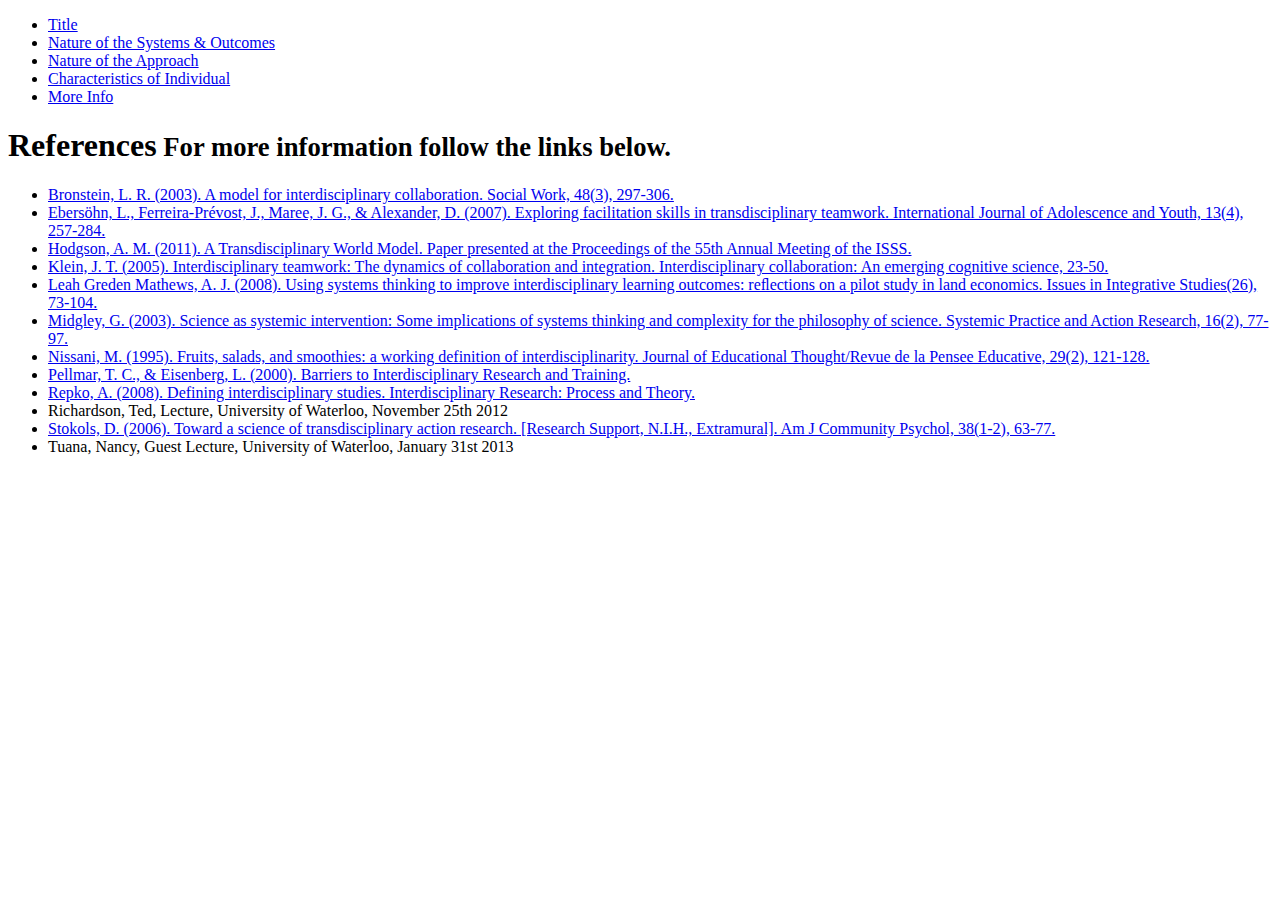
==== more.html @ ff7b7e13 "Added more page, content, and links" ====
<!DOCTYPE html>
<html>
  <head>
    <title>Nature of the Approach</title>
    <meta name="viewport" content="width=device-width, initial-scale=1.0">
    <!-- Bootstrap -->
    <link rel="stylesheet" href="css/bootstrap.min.css" media="screen">
    <link rel="stylesheet" href="css/bootstrap-progressbar.css" media="screen">
    <link rel="stylesheet" href="css/bootstrap-nav.min.css" media="screen">
    <link rel="stylesheet" href="css/bootstrap-scale.min.css" media="screen">
    <!-- SiteWide -->
    <link rel="stylesheet" href="css/main.css" media="screen"> 
    <!-- Page specific -->
    <link rel="stylesheet" href="css/home.css" media="screen">

  </head>
  <body>
    <div class="navbar navbar-inverse navbar-fixed-top">
      <div class="navbar-inner">
        <div class="container">
          <div class="nav-collapse collapse">
            <ul class="nav">
              <li class="">
                <a href="./index.html">Title</a>
              </li>
              <li class="">
                <a href="./systemandoutcome.html">Nature of the Systems & Outcomes</a>
              </li>
              <li class="">
                <a href="./approach.html">Nature of the Approach</a>
              </li>
              <li class="">
                <a href="./individual.html">Characteristics of Individual</a>
              </li>
              <li class="active">
                <a href="./more.html">More Info</a>
              </li>
            </ul>
          </div>
        </div>
      </div>
    </div>
    <div class="container">
      <div class="page-header">
        <h1>References<small> For more information follow the links below.</small></h1>
        <ul>
          <li><a href="http://sw.oxfordjournals.org/content/48/3/297.full.pdf+html">Bronstein, L. R. (2003). A model for interdisciplinary collaboration. Social Work, 48(3), 297-306.</a></li>
          <li><a href="http://www.tandfonline.com/doi/abs/10.1080/02673843.2007.9747980"> Ebers&#0246hn, L., Ferreira-Pr&#0233vost, J., Maree, J. G., & Alexander, D. (2007). Exploring facilitation skills in transdisciplinary teamwork. International Journal of Adolescence and Youth, 13(4), 257-284.</a></li>
          <li><a href="http://onlinelibrary.wiley.com/doi/10.1002/sres.2154/abstract;jsessionid=50899C8E1C8791A8DAB0F71E75751F72.d03t03"> Hodgson, A. M. (2011). A Transdisciplinary World Model. Paper presented at the Proceedings of the 55th Annual Meeting of the ISSS.</a></li>
          <li><a href="http://www.amazon.ca/Interdisciplinary-Collaboration-Emerging-Cognitive-Science/dp/toc/0805836330">Klein, J. T. (2005). Interdisciplinary teamwork: The dynamics of collaboration and integration. Interdisciplinary collaboration: An emerging cognitive science, 23-50.</a></li>
          <li><a href="http://www.units.muohio.edu/aisorg/pubs/issues/26_mathewsjones.pdf">Leah Greden Mathews, A. J. (2008). Using systems thinking to improve interdisciplinary learning outcomes: reﬂections on a pilot study in land economics. Issues in Integrative Studies(26), 73-104.</a></li>
          <li><a href="http://link.springer.com/article/10.1023/a:1022833409353">Midgley, G. (2003). Science as systemic intervention: Some implications of systems thinking and complexity for the philosophy of science. Systemic Practice and Action Research, 16(2), 77-97.</a></li>
          <li><a href="http://www.is.wayne.edu/mnissani/PAGEPUB/SMOOTHIE.htm">Nissani, M. (1995). Fruits, salads, and smoothies: a working definition of interdisciplinarity. Journal of Educational Thought/Revue de la Pensee Educative, 29(2), 121-128.</a></li>
          <li><a href="http://www.ncbi.nlm.nih.gov/books/NBK44876/">Pellmar, T. C., & Eisenberg, L. (2000). Barriers to Interdisciplinary Research and Training.</a></li>
          <li><a href="http://www.amazon.com/Interdisciplinary-Research-Allen-F-Repko/dp/1412959152">Repko, A. (2008). Defining interdisciplinary studies. Interdisciplinary Research: Process and Theory.</a></li>
          <li>Richardson, Ted, Lecture, University of Waterloo, November 25th 2012</li>
          <li><a href="http://link.springer.com/article/10.1007/s10464-006-9060-5">Stokols, D. (2006). Toward a science of transdisciplinary action research. [Research Support, N.I.H., Extramural]. Am J Community Psychol, 38(1-2), 63-77.</li></a>
          <li>Tuana, Nancy, Guest Lecture, University of Waterloo, January 31st 2013</li>
      </div>
    </div>

    <script type="text/javascript" src="js/bootstrap.min.js"></script>
    <script type="text/javascript" src="js/bootstrap-progressbar.min.js"></script>
    <script type="text/javascript" src="js/approach.js"></script>
  </body>
</html>
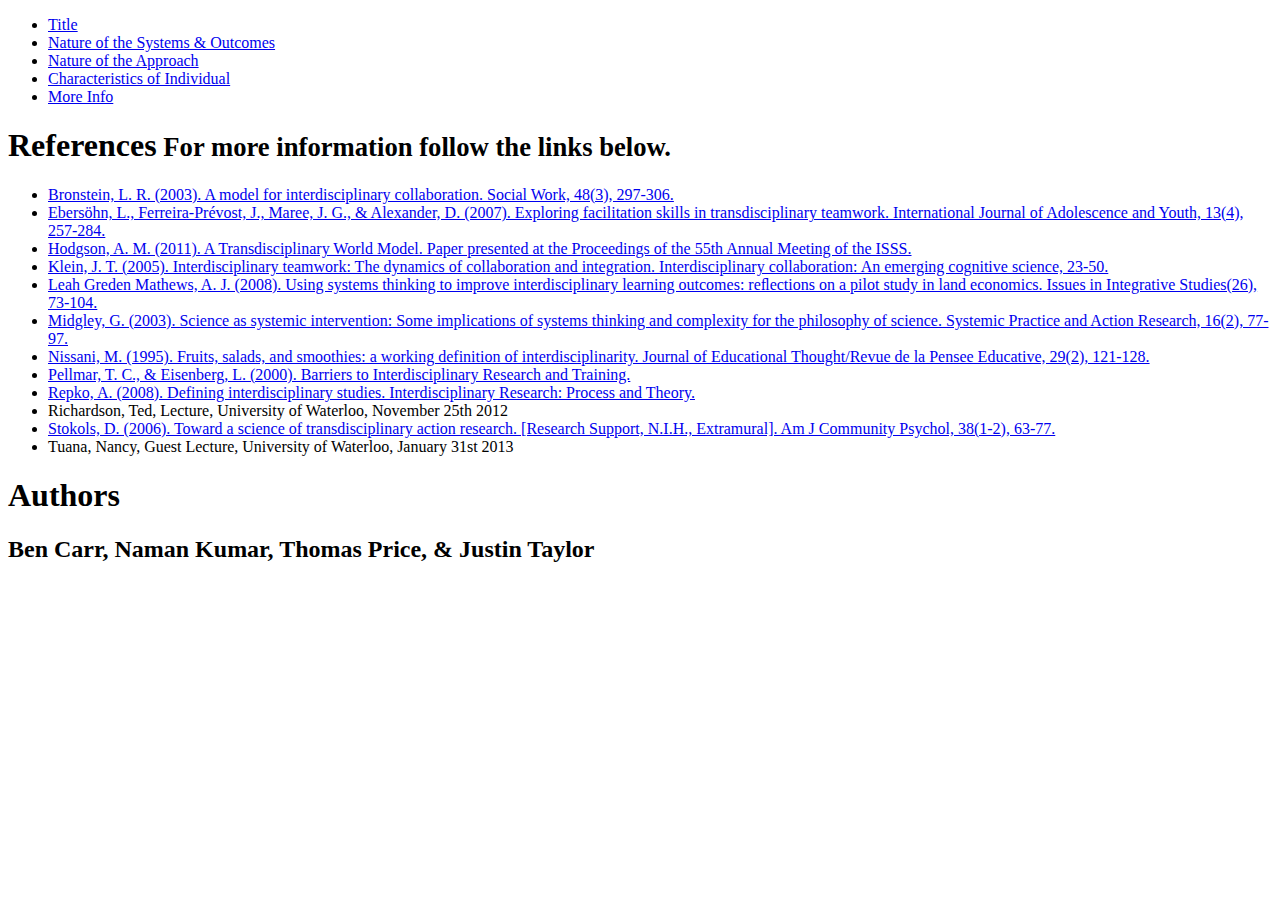
==== commit 43d150c3: "Additional Content to More Info page, fixed a div" ====
--- a/more.html
+++ b/more.html
@@ -43,20 +43,25 @@
     <div class="container">
       <div class="page-header">
         <h1>References<small> For more information follow the links below.</small></h1>
-        <ul>
-          <li><a href="http://sw.oxfordjournals.org/content/48/3/297.full.pdf+html">Bronstein, L. R. (2003). A model for interdisciplinary collaboration. Social Work, 48(3), 297-306.</a></li>
-          <li><a href="http://www.tandfonline.com/doi/abs/10.1080/02673843.2007.9747980"> Ebers&#0246hn, L., Ferreira-Pr&#0233vost, J., Maree, J. G., & Alexander, D. (2007). Exploring facilitation skills in transdisciplinary teamwork. International Journal of Adolescence and Youth, 13(4), 257-284.</a></li>
-          <li><a href="http://onlinelibrary.wiley.com/doi/10.1002/sres.2154/abstract;jsessionid=50899C8E1C8791A8DAB0F71E75751F72.d03t03"> Hodgson, A. M. (2011). A Transdisciplinary World Model. Paper presented at the Proceedings of the 55th Annual Meeting of the ISSS.</a></li>
-          <li><a href="http://www.amazon.ca/Interdisciplinary-Collaboration-Emerging-Cognitive-Science/dp/toc/0805836330">Klein, J. T. (2005). Interdisciplinary teamwork: The dynamics of collaboration and integration. Interdisciplinary collaboration: An emerging cognitive science, 23-50.</a></li>
-          <li><a href="http://www.units.muohio.edu/aisorg/pubs/issues/26_mathewsjones.pdf">Leah Greden Mathews, A. J. (2008). Using systems thinking to improve interdisciplinary learning outcomes: reﬂections on a pilot study in land economics. Issues in Integrative Studies(26), 73-104.</a></li>
-          <li><a href="http://link.springer.com/article/10.1023/a:1022833409353">Midgley, G. (2003). Science as systemic intervention: Some implications of systems thinking and complexity for the philosophy of science. Systemic Practice and Action Research, 16(2), 77-97.</a></li>
-          <li><a href="http://www.is.wayne.edu/mnissani/PAGEPUB/SMOOTHIE.htm">Nissani, M. (1995). Fruits, salads, and smoothies: a working definition of interdisciplinarity. Journal of Educational Thought/Revue de la Pensee Educative, 29(2), 121-128.</a></li>
-          <li><a href="http://www.ncbi.nlm.nih.gov/books/NBK44876/">Pellmar, T. C., & Eisenberg, L. (2000). Barriers to Interdisciplinary Research and Training.</a></li>
-          <li><a href="http://www.amazon.com/Interdisciplinary-Research-Allen-F-Repko/dp/1412959152">Repko, A. (2008). Defining interdisciplinary studies. Interdisciplinary Research: Process and Theory.</a></li>
-          <li>Richardson, Ted, Lecture, University of Waterloo, November 25th 2012</li>
-          <li><a href="http://link.springer.com/article/10.1007/s10464-006-9060-5">Stokols, D. (2006). Toward a science of transdisciplinary action research. [Research Support, N.I.H., Extramural]. Am J Community Psychol, 38(1-2), 63-77.</li></a>
-          <li>Tuana, Nancy, Guest Lecture, University of Waterloo, January 31st 2013</li>
       </div>
+      <ul>
+        <li><a href="http://sw.oxfordjournals.org/content/48/3/297.full.pdf+html">Bronstein, L. R. (2003). A model for interdisciplinary collaboration. Social Work, 48(3), 297-306.</a></li>
+        <li><a href="http://www.tandfonline.com/doi/abs/10.1080/02673843.2007.9747980"> Ebers&#0246hn, L., Ferreira-Pr&#0233vost, J., Maree, J. G., & Alexander, D. (2007). Exploring facilitation skills in transdisciplinary teamwork. International Journal of Adolescence and Youth, 13(4), 257-284.</a></li>
+        <li><a href="http://onlinelibrary.wiley.com/doi/10.1002/sres.2154/abstract;jsessionid=50899C8E1C8791A8DAB0F71E75751F72.d03t03"> Hodgson, A. M. (2011). A Transdisciplinary World Model. Paper presented at the Proceedings of the 55th Annual Meeting of the ISSS.</a></li>
+        <li><a href="http://www.amazon.ca/Interdisciplinary-Collaboration-Emerging-Cognitive-Science/dp/toc/0805836330">Klein, J. T. (2005). Interdisciplinary teamwork: The dynamics of collaboration and integration. Interdisciplinary collaboration: An emerging cognitive science, 23-50.</a></li>
+        <li><a href="http://www.units.muohio.edu/aisorg/pubs/issues/26_mathewsjones.pdf">Leah Greden Mathews, A. J. (2008). Using systems thinking to improve interdisciplinary learning outcomes: reﬂections on a pilot study in land economics. Issues in Integrative Studies(26), 73-104.</a></li>
+        <li><a href="http://link.springer.com/article/10.1023/a:1022833409353">Midgley, G. (2003). Science as systemic intervention: Some implications of systems thinking and complexity for the philosophy of science. Systemic Practice and Action Research, 16(2), 77-97.</a></li>
+        <li><a href="http://www.is.wayne.edu/mnissani/PAGEPUB/SMOOTHIE.htm">Nissani, M. (1995). Fruits, salads, and smoothies: a working definition of interdisciplinarity. Journal of Educational Thought/Revue de la Pensee Educative, 29(2), 121-128.</a></li>
+        <li><a href="http://www.ncbi.nlm.nih.gov/books/NBK44876/">Pellmar, T. C., & Eisenberg, L. (2000). Barriers to Interdisciplinary Research and Training.</a></li>
+        <li><a href="http://www.amazon.com/Interdisciplinary-Research-Allen-F-Repko/dp/1412959152">Repko, A. (2008). Defining interdisciplinary studies. Interdisciplinary Research: Process and Theory.</a></li>
+        <li>Richardson, Ted, Lecture, University of Waterloo, November 25th 2012</li>
+        <li><a href="http://link.springer.com/article/10.1007/s10464-006-9060-5">Stokols, D. (2006). Toward a science of transdisciplinary action research. [Research Support, N.I.H., Extramural]. Am J Community Psychol, 38(1-2), 63-77.</li></a>
+        <li>Tuana, Nancy, Guest Lecture, University of Waterloo, January 31st 2013</li>
+      </ul>
+      <div class="page-header">
+        <h1>Authors</h1>
+      </div>
+      <h2>Ben Carr, Naman Kumar, Thomas Price, & Justin Taylor</h2>    
     </div>
 
     <script type="text/javascript" src="js/bootstrap.min.js"></script>
